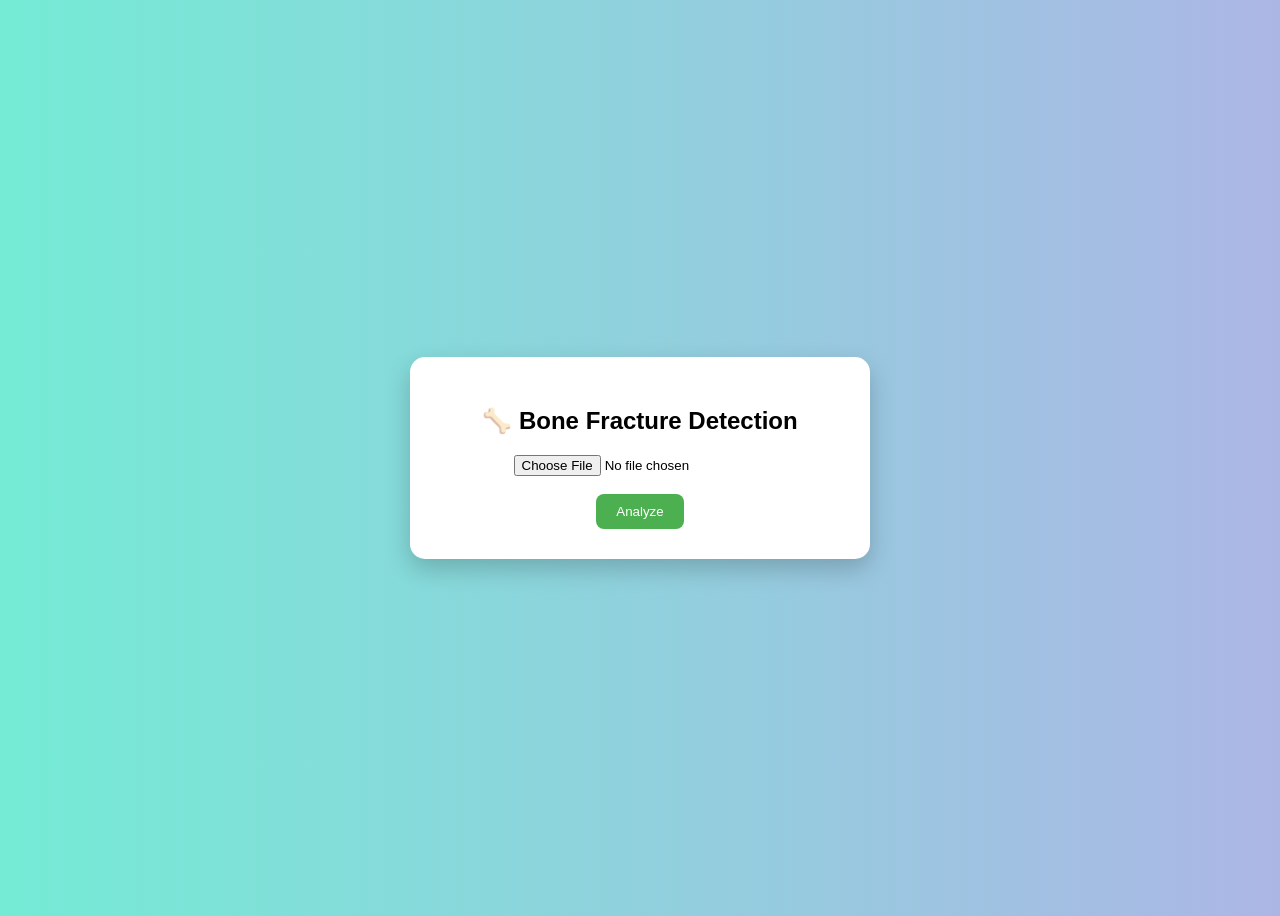
==== templates/index.html @ 6fcd8c63 "Initial bone fracture detection project" ====
<!DOCTYPE html>
<html>
<head>
    <title>Bone Fracture Detection</title>

    <style>
        body {
            font-family: Arial;
            background: linear-gradient(to right, #74ebd5, #ACB6E5);
            display: flex;
            justify-content: center;
            align-items: center;
            height: 100vh;
        }

        .container {
            background: white;
            padding: 30px;
            border-radius: 15px;
            text-align: center;
            width: 400px;
            box-shadow: 0 10px 25px rgba(0,0,0,0.2);
        }

        button {
            background: #4CAF50;
            color: white;
            padding: 10px 20px;
            border-radius: 8px;
            border: none;
            cursor: pointer;
        }

        .loader {
            border: 6px solid #f3f3f3;
            border-top: 6px solid #3498db;
            border-radius: 50%;
            width: 40px;
            height: 40px;
            animation: spin 1s linear infinite;
            display: none;
            margin: auto;
        }

        @keyframes spin {
            100% { transform: rotate(360deg); }
        }

        img {
            width: 100%;
            display: none;
            margin-top: 10px;
        }
    </style>
</head>

<body>
<div class="container">
    <h2>🦴 Bone Fracture Detection</h2>

    <form action="/predict" method="post" enctype="multipart/form-data">

        <input type="file" name="xray_image" id="fileInput" required>

        <img id="preview">

        <br><br>

        <button id="submitBtn">Analyze</button>

        <p id="loading" style="display:none;">Processing...</p>
        <div class="loader" id="spinner"></div>

    </form>
</div>

<script>
const fileInput = document.getElementById("fileInput");
const preview = document.getElementById("preview");

fileInput.addEventListener("change", function () {
    const file = this.files[0];
    preview.src = URL.createObjectURL(file);
    preview.style.display = "block";
});

const form = document.querySelector("form");
const spinner = document.getElementById("spinner");
const loading = document.getElementById("loading");
const button = document.getElementById("submitBtn");

form.addEventListener("submit", function () {
    spinner.style.display = "block";
    loading.style.display = "block";
    button.disabled = true;
});
</script>

</body>
</html>
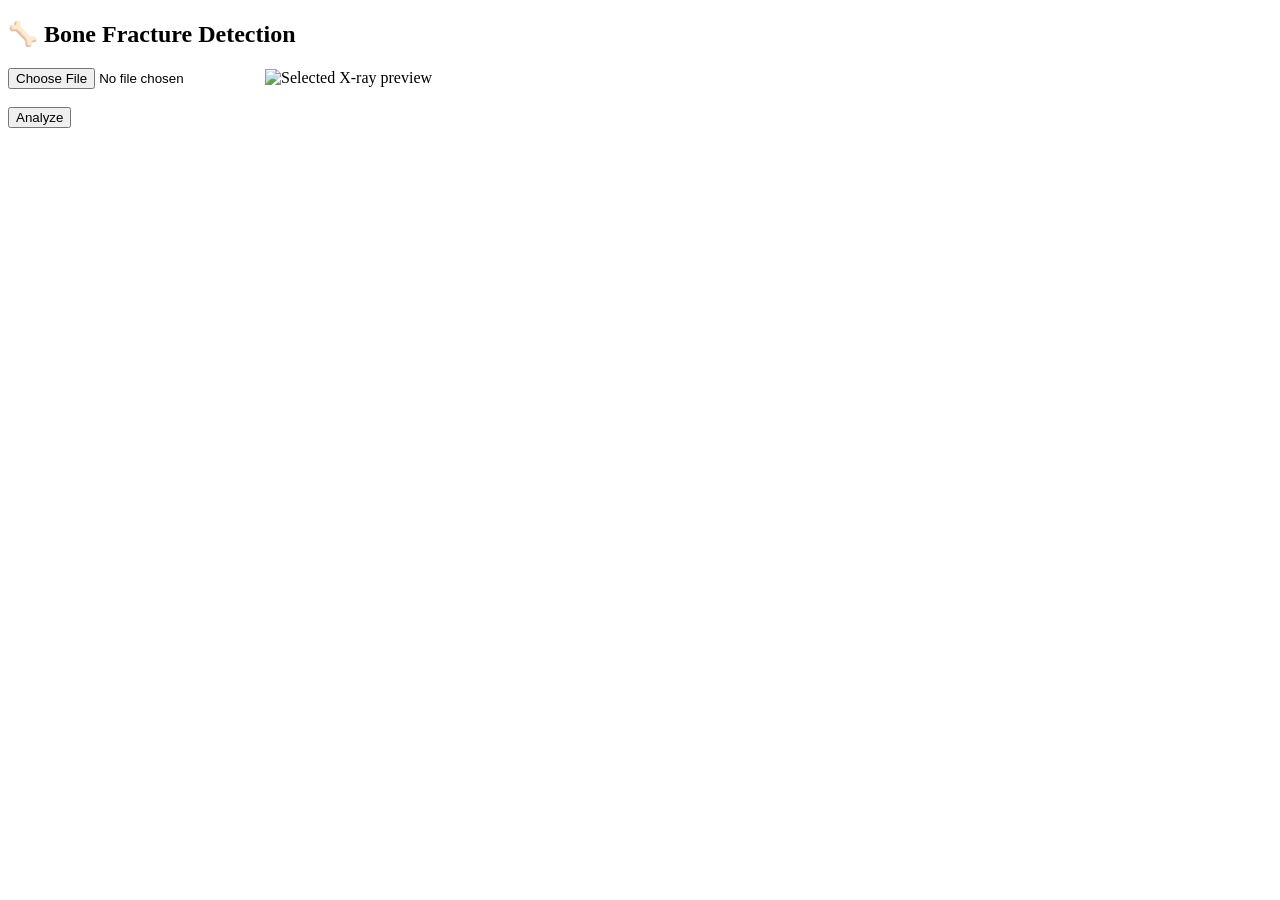
==== commit 08c2f2a0: "Move page styling to external CSS" ====
--- a/templates/index.html
+++ b/templates/index.html
@@ -1,100 +1,55 @@
+
 <!DOCTYPE html>
-<html>
+<html lang="en">
 <head>
+    <meta charset="UTF-8">
+    <meta name="viewport" content="width=device-width, initial-scale=1.0">
     <title>Bone Fracture Detection</title>
 
-    <style>
-        body {
-            font-family: Arial;
-            background: linear-gradient(to right, #74ebd5, #ACB6E5);
-            display: flex;
-            justify-content: center;
-            align-items: center;
-            height: 100vh;
-        }
-
-        .container {
-            background: white;
-            padding: 30px;
-            border-radius: 15px;
-            text-align: center;
-            width: 400px;
-            box-shadow: 0 10px 25px rgba(0,0,0,0.2);
-        }
-
-        button {
-            background: #4CAF50;
-            color: white;
-            padding: 10px 20px;
-            border-radius: 8px;
-            border: none;
-            cursor: pointer;
-        }
-
-        .loader {
-            border: 6px solid #f3f3f3;
-            border-top: 6px solid #3498db;
-            border-radius: 50%;
-            width: 40px;
-            height: 40px;
-            animation: spin 1s linear infinite;
-            display: none;
-            margin: auto;
-        }
-
-        @keyframes spin {
-            100% { transform: rotate(360deg); }
-        }
-
-        img {
-            width: 100%;
-            display: none;
-            margin-top: 10px;
-        }
-    </style>
+    <link rel="stylesheet"
+          href="{{ url_for('static', filename='css/style.css') }}">
 </head>
 
 <body>
-<div class="container">
-    <h2>🦴 Bone Fracture Detection</h2>
+    <div class="container">
+        <h2>🦴 Bone Fracture Detection</h2>
 
-    <form action="/predict" method="post" enctype="multipart/form-data">
+        <form action="/predict" method="post" enctype="multipart/form-data">
+            <input type="file" name="xray_image" id="fileInput" accept="image/*" required>
 
-        <input type="file" name="xray_image" id="fileInput" required>
+            <img id="preview" alt="Selected X-ray preview">
 
-        <img id="preview">
+            <br><br>
 
-        <br><br>
+            <button id="submitBtn" type="submit">Analyze</button>
 
-        <button id="submitBtn">Analyze</button>
+            <p id="loading" style="display:none;">Processing...</p>
+            <div class="loader" id="spinner"></div>
+        </form>
+    </div>
 
-        <p id="loading" style="display:none;">Processing...</p>
-        <div class="loader" id="spinner"></div>
+    <script>
+        const fileInput = document.getElementById("fileInput");
+        const preview = document.getElementById("preview");
+        const form = document.querySelector("form");
+        const spinner = document.getElementById("spinner");
+        const loading = document.getElementById("loading");
+        const button = document.getElementById("submitBtn");
 
-    </form>
-</div>
+        fileInput.addEventListener("change", function () {
+            const file = this.files[0];
 
-<script>
-const fileInput = document.getElementById("fileInput");
-const preview = document.getElementById("preview");
+            if (file) {
+                preview.src = URL.createObjectURL(file);
+                preview.style.display = "block";
+            }
+        });
 
-fileInput.addEventListener("change", function () {
-    const file = this.files[0];
-    preview.src = URL.createObjectURL(file);
-    preview.style.display = "block";
-});
-
-const form = document.querySelector("form");
-const spinner = document.getElementById("spinner");
-const loading = document.getElementById("loading");
-const button = document.getElementById("submitBtn");
-
-form.addEventListener("submit", function () {
-    spinner.style.display = "block";
-    loading.style.display = "block";
-    button.disabled = true;
-});
-</script>
-
+        form.addEventListener("submit", function () {
+            spinner.style.display = "block";
+            loading.style.display = "block";
+            button.disabled = true;
+        });
+    </script>
 </body>
-</html>+</html>
